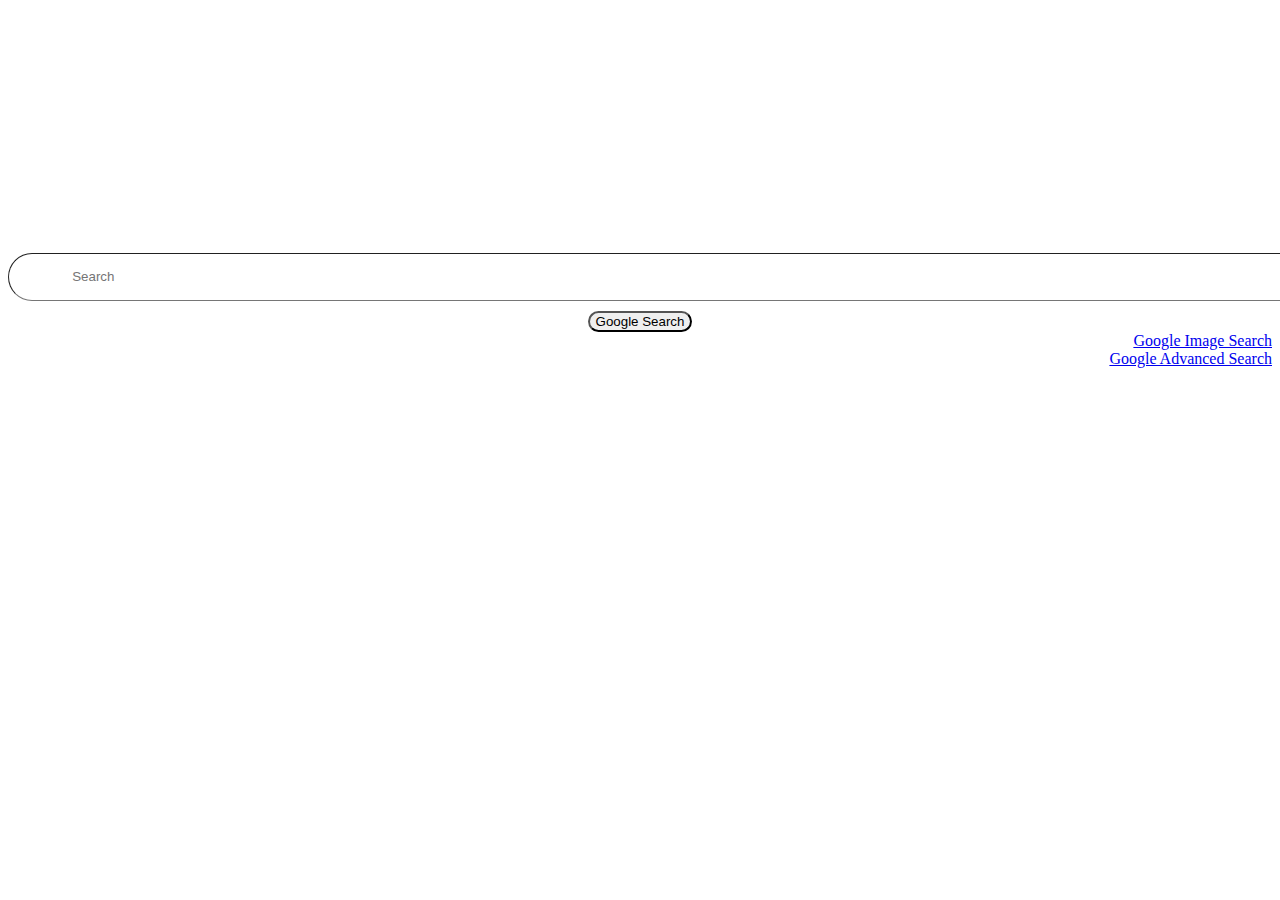
==== index.html @ 823b73c2 "Implemented Search and Image Search, started working on Advanced Search" ====
<!DOCTYPE html>
<html lang="en">
    <head>
        <title>Search</title>
        <meta name="viewport" content="width=device-width, initial-scale=1.0">
        <link rel="stylesheet" href="styles.css">
        <link href="https://cdn.jsdelivr.net/npm/bootstrap@5.0.2/dist/css/bootstrap.min.css" rel="stylesheet" integrity="sha384-EVSTQN3/azprG1Anm3QDgpJLIm9Nao0Yz1ztcQTwFspd3yD65VohhpuuCOmLASjC" crossorigin="anonymous">
    </head>
    <body>
        
        <div class="container-fluid">
            <div class="row">
                <div class="col-md-3 col-sm-2"></div>
                <div class="col align-self-center">
                    <form class="form-control" id="s_form" autocomplete="off" action="https://google.com/search">
                        <input class="field" type="text" placeholder="Search" name="q">
                        <input class="btn-primary" type="submit" value="Google Search">
                    </form>
                </div>
                <div class="col-md-3 col-sm-2" id="right">
                    <a href="image.html">Google Image Search</a>
                    <br>
                    <a href="advanced.html">Google Advanced Search</a>
                </div>
            </div>
        </div>
        
    </body>
</html>
---- styles.css ----
#s_form {
    position: relative;
    text-align: center;  
    margin-top: 20%;
    border: none;
    
}

.field {
    height: 44px;
    width: 100%;
    border-radius: 25px;
    margin-bottom: 10px;
    border-width: 1px;
    outline: none;
    padding-left: 5%;
}

.btn-primary {
    width: auto;
    border-radius: 20px;
}

#right {
    text-align: right;
}

.h3 {
    color: red;
    margin: 3%;
}
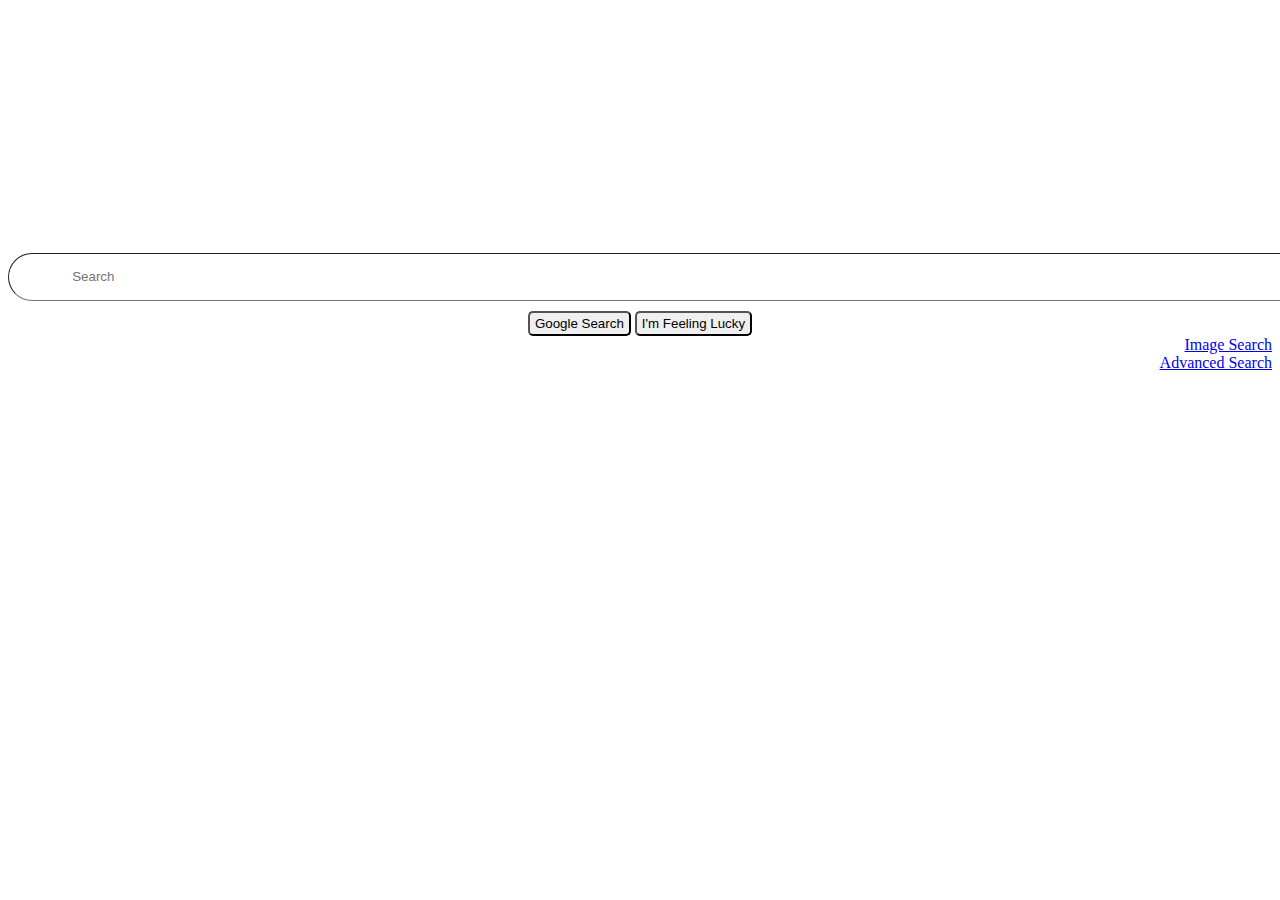
==== commit 0ee35846: "Complete the project's specifications" ====
--- a/index.html
+++ b/index.html
@@ -15,12 +15,13 @@
                     <form class="form-control" id="s_form" autocomplete="off" action="https://google.com/search">
                         <input class="field" type="text" placeholder="Search" name="q">
                         <input class="btn-primary" type="submit" value="Google Search">
+                        <input class="btn-secondary" name="btnI" type="submit" value="I'm Feeling Lucky">
                     </form>
                 </div>
                 <div class="col-md-3 col-sm-2" id="right">
-                    <a href="image.html">Google Image Search</a>
+                    <a href="image.html">Image Search</a>
                     <br>
-                    <a href="advanced.html">Google Advanced Search</a>
+                    <a href="advanced.html">Advanced Search</a>
                 </div>
             </div>
         </div>
--- a/styles.css
+++ b/styles.css
@@ -2,8 +2,7 @@
     position: relative;
     text-align: center;  
     margin-top: 20%;
-    border: none;
-    
+    border: none; 
 }
 
 .field {
@@ -16,16 +15,42 @@
     padding-left: 5%;
 }
 
-.btn-primary {
+.a_field {
+    width: 60%;
+    outline-color: #069efd;
+}
+
+#a_form {
+    border: none;
+}
+
+#a_submit {
+    margin: 3%;
+}
+
+.btn-primary, .btn-secondary {
     width: auto;
-    border-radius: 20px;
+    border-radius: 5px;
+    padding: 3px 5px;
 }
 
 #right {
     text-align: right;
 }
 
-.h3 {
+h3 {
     color: red;
+    margin: 4%;
+    padding-top: 5%;
+    padding-bottom: 5%;
+}
+
+h5 {
     margin: 3%;
+    padding-bottom: 4%;
+}
+
+p {
+    margin: 14%;
+    white-space: nowrap;
 }